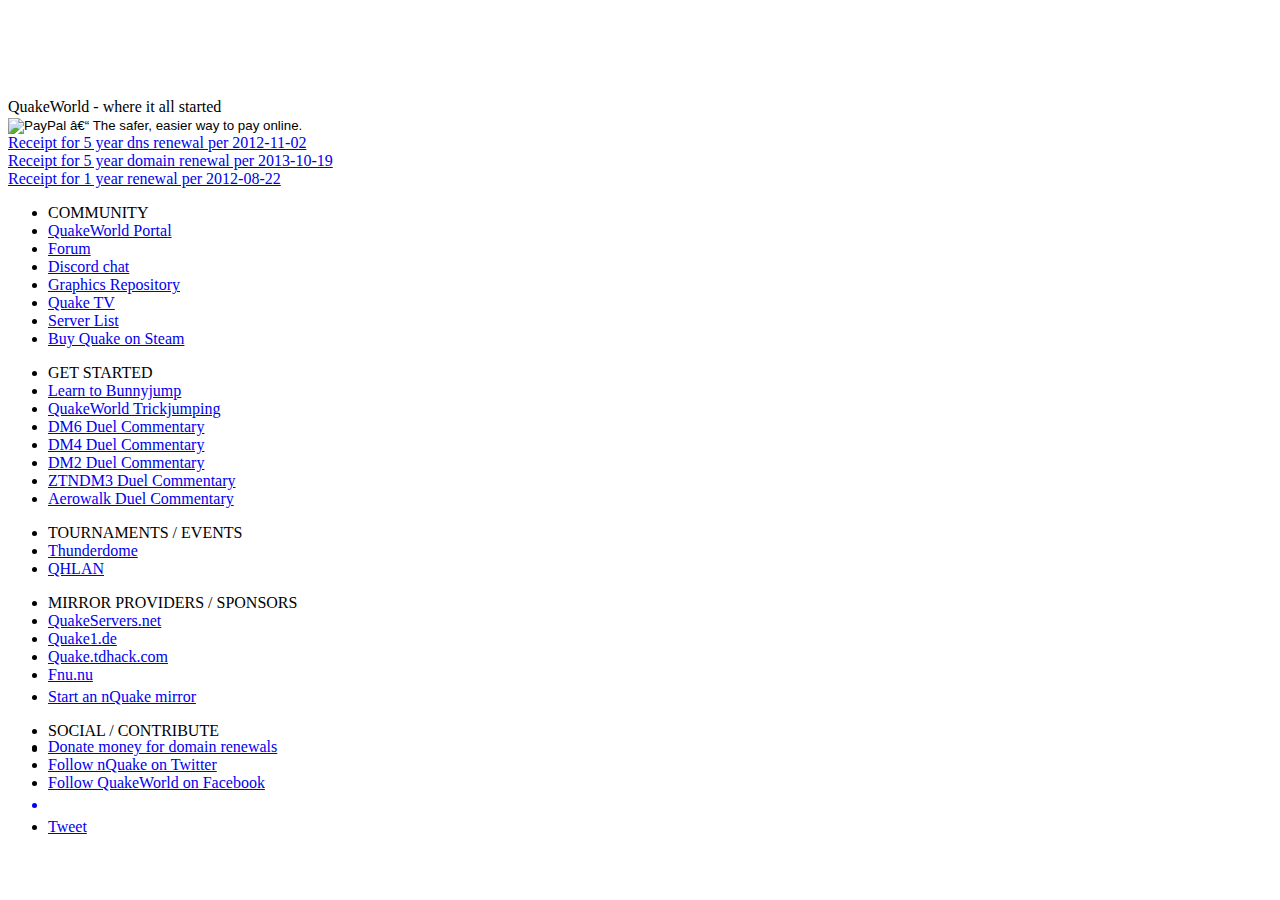
==== donate.html @ c386e333 "Switch resources that use // explicitly to HTTPS (this way the site also works locally)" ====
<!doctype html>
<html xmlns:fb="http://www.facebook.com/2008/fbml">
<head>
<meta charset="iso-8859-1">
<meta http-equiv="X-UA-Compatible" content="IE=edge,chrome=1">
<title>nQuake</title>
<meta property="og:title" content="nQuake"/>
<meta property="og:type" content="website"/>
<meta property="og:image" content="http://www.nquake.com/images/fb-logo.png"/>
<meta property="og:url" content="http://nquake.com/"/>
<meta property="og:site_name" content="nQuake"/>
<meta property="og:description" content="Interested in QuakeWorld? nQuake is a QuakeWorld package that simplifies the downloading and installing of QuakeWorld for both beginners and experienced players."/>
<meta name="description" content="Interested in QuakeWorld? nQuake is a QuakeWorld package that simplifies the downloading and installing of QuakeWorld for both beginners and experienced players.">
<meta name="author" content="Empezar">
<link rel="shortcut icon" href="favicon.ico">
<link rel="stylesheet" href="style.css">
<link rel="stylesheet" href="bootstrap/css/bootstrap.min.css">
<link rel="stylesheet" href="colorbox.css">
<link href='https://fonts.googleapis.com/css?family=Open+Sans+Condensed:700' rel='stylesheet' type='text/css'>
<link href='https://fonts.googleapis.com/css?family=Playball' rel='stylesheet' type='text/css'>
<link rel="stylesheet" type="text/css" href="://network.quakeworld.nu/bar/style.css" media="screen" />
<script src="https://ajax.googleapis.com/ajax/libs/jquery/1.7/jquery.min.js"></script>
<script src="jquery.colorbox-min.js"></script>
<script src="bootstrap/js/bootstrap.min.js"></script>
<script src="js.js"></script>
<script src="yt.js"></script>
</head>
<body>
<div id="fb-root"></div>
<script>(function(d, s, id) {
  var js, fjs = d.getElementsByTagName(s)[0];
  if (d.getElementById(id)) return;
  js = d.createElement(s); js.id = id;
  js.src = "https://connect.facebook.net/sv_SE/all.js#xfbml=1&appId=186457941398400";
  fjs.parentNode.insertBefore(js, fjs);
}(document, 'script', 'facebook-jssdk'));</script>

<div id="qwnetwork">
	<div id="qwnet_content">
		<a href="http://nquake.com/" title="nQuake - Download QuakeWorld today!" id="qwnet_nquake" class="qwnet_current"></a>
		<a href="http://ezquake.sourceforge.net/" title="ezQuake - The best QW client" id="qwnet_ezquake"></a>
		<div class="qwnet_separator">&nbsp;</div>
		<a href="http://www.quakeworld.nu/" title="QuakeWorld.nu - Your portal to everything Quake" id="qwnet_qwnu"></a>
		<a href="http://www.quakeworld.nu/forum/" title="QW.nu Forum - Discuss anything QW-related" id="qwnet_forums"></a>
		<a href="http://qwdrama.quakeworld.nu/" title="qwdrama - News, tutorials, interviews, drama and more" id="qwnet_qwdrama"></a>
		<div class="qwnet_separator">&nbsp;</div>
		<a href="http://showdown.site90.com/?sid=4" title="SD - ShowDown Duel Tournament" id="qwnet_sd"></a>
		<a href="http://eql.quakeworld.nu/" title="EQL - European Quake Ladder" id="qwnet_eql"></a>
		<a href="http://ownage.qwscene.net/?sid=6" title="Ownage Season 3 - Duel tournament" id="qwnet_ownage"></a>
		<div class="qwnet_separator">&nbsp;</div>
		<a href="http://wiki.quakeworld.nu/" title="QuakeWorld Wiki - The open QW encyclopedia" id="qwnet_wiki"></a>
		<a href="http://www.quakeservers.net/quakeworld/servers/pl=1/so=8/" title="QuakeServers.net - QW server listings and info" id="qwnet_quakeservers"></a>
		<a href="http://stats.quakeworld.nu/" title="QuakeWorld Statistics - QW statistics, ranking systems and more." id="qwnet_stats"></a>
		<a href="http://qtv.quakeworld.nu/" title="QuakeTV - Watch QW now!" id="qwnet_qtv"></a>
		<a href="http://goldrush.quakeworld.nu/" title="Goldrush - QuakeWorld betting" id="qwnet_goldrush"></a>
		<div class="qwnet_separator">&nbsp;</div>
		<a href="http://www.challenge-tv.com/index.php?mode=demos&game=2" title="Challenge-TV - Download QW demos" id="qwnet_chtv"></a>
		<a href="http://videos.quakeworld.nu/" title="QuakeWorld.nu Videos - Watch QW videos, interviews and more" id="qwnet_videos"></a>
		<a href="http://gfx.quakeworld.nu/" title="QuakeWorld GFX - Download custom graphics" id="qwnet_gfx"></a>
		<div id="qwnet_clearer">&nbsp;</div>
	</div>
</div>

<div id="page">
	<header></header>
	<div id="slogan"><span>QuakeWorld - where it all started</span></div>
	<noscript>
		<div style="margin:0 auto; width:200px;margin-top: 20px;margin-bottom: 20px;">No trailer without javascript.</div>
	</noscript>
	<div id="donate-container" >
		<form action="https://www.paypal.com/cgi-bin/webscr" method="post" target="_top">
		<input type="hidden" name="cmd" value="_s-xclick">
		<input type="hidden" name="hosted_button_id" value="NAVT5P2NJRFHU">
		<input type="image" src="https://www.paypal.com/en_US/i/btn/btn_donateCC_LG_global.gif" border="0" name="submit" alt="PayPal – The safer, easier way to pay online.">
		<img alt="" border="0" src="https://www.paypalobjects.com/en_US/i/scr/pixel.gif" width="1" height="1">
		</form>
		<li><a href="images/receipt-dns-2013-11-02-5-years.png">Receipt for 5 year dns renewal per 2012-11-02</a></li>
		<li><a href="images/receipt-domain-2013-10-19-5-years.png">Receipt for 5 year domain renewal per 2013-10-19</a></li>
		<li><a href="images/receipt-2012-08-22-1-year.png">Receipt for 1 year renewal per 2012-08-22</a></li>
	</div>
	<footer>
		<div class="footer-col">
			<ul>
				<li class="header">COMMUNITY</li>
				<li><span class="important_link"><a href="http://www.quakeworld.nu/" title="Connecting everything QuakeWorld">QuakeWorld Portal</a></span></li>
				<li><span class="important_link"><a href="http://www.quakeworld.nu/forum/" title="Discuss with other Quakers">Forum</a></span></li>
				<li><span class="important_link"><a href="http://discord.quake.world" title="Find an opponent or ask for help" class="important_link">Discord chat</a></span></li>
				<li><a href="http://gfx.quakeworld.nu/" title="Customize your Quake">Graphics Repository</a></li>
				<li><a href="http://qtv.quakeworld.nu/" title="Look at other people playing">Quake TV</a></li>
				<li><a href="http://www.quakeservers.net/quakeworld/servers/t=ffa/so=8/" title="Find a server to play on">Server List</a></li>
				<li><span class="important_link"><a href="http://www.steamgames.com/v/index.php?area=game&AppId=2310" title="A cheap way of saying thanks to Id Software and to enjoy the full game">Buy Quake on Steam</a></li>
			</ul>
		</div>
		<div class="footer-col">
			<ul>
				<li class="header">GET STARTED</li>
				<li><a href="http://www.youtube.com/watch?v=v6jm9iGW2Co" ytid="v6jm9iGW2Co" class="popup" title="Bunnyjumping is a fundamental QuakeWorld skill">Learn to Bunnyjump</a></li>
				<li><a href="http://www.youtube.com/watch?v=Iz5wlNJpD1g" ytid="Iz5wlNJpD1g" class="popup" title="Shows most trick jumps on the usual QuakeWorld maps">QuakeWorld Trickjumping</a></li>
				<li><a href="http://www.youtube.com/watch?v=HI9mCbu5HZs" ytid="HI9mCbu5HZs" class="popup" title="Get a deeper understanding for duel tactics on DM6">DM6 Duel Commentary</a></li>
				<li><a href="http://www.youtube.com/watch?v=_JRvmisbtmg" ytid="_JRvmisbtmg" class="popup" title="Get a deeper understanding for duel tactics on DM4">DM4 Duel Commentary</a></li>
				<li><a href="http://www.youtube.com/watch?v=41GzHQigSOM" ytid="41GzHQigSOM" class="popup" title="Get a deeper understanding for duel tactics on DM2">DM2 Duel Commentary</a></li>
				<li><a href="http://www.youtube.com/watch?v=s6GV8mTP3xU" ytid="s6GV8mTP3xU" class="popup" title="Get a deeper understanding for duel tactics on ZTNDM3">ZTNDM3 Duel Commentary</a></li>
				<li><a href="http://www.youtube.com/watch?v=GB7q3Q2zgFc" ytid="GB7q3Q2zgFc" class="popup" title="Get a deeper understanding for duel tactics on Aerowalk">Aerowalk Duel Commentary</a></li>
			</ul>
		</div>
		<div class="footer-col">
			<ul>
				<li class="header">TOURNAMENTS / EVENTS</li>
				<li><a href="http://www.quakephil.com/thunderdome" title="Thunderdome Tournament (1on1)">Thunderdome</a></li>
				<li><a href="http://www.qhlan.org" title="QHLAN - QuakeWorld LAN in Stockholm, Sweden">QHLAN</a></li>
			</ul>
		</div>
		<div class="footer-col">
			<ul>
				<li class="header">MIRROR PROVIDERS / SPONSORS</li>
				<li><a href="http://www.quakeservers.net/" title="QuakeServers.net is a mirror provider for nQuake">QuakeServers.net</a></li>
				<li><a href="http://www.quake1.de/" title="Quake1.de is a mirror provider for nQuake">Quake1.de</a></li>
				<li><a href="http://quake.tdhack.com/" title="Quake.tdhack.com is a mirror provider for nQuake">Quake.tdhack.com</a></li>
				<li><a href="http://fnu.nu/" title="Fnu.nu is the mother mirror of nQuake">Fnu.nu</a></li>
				<li style="margin-top: 4px;"><span class="important_link"><a href="https://github.com/nQuake/nquake.github.io/wiki/How-to-host-an-nQuake-mirror" title="Any help is appreciated!">Start an nQuake mirror</a></span></li>
			</ul>
		</div>
		<div class="footer-col">
			<ul>
				<li class="header">SOCIAL / CONTRIBUTE</li>
				<li>&nbsp;</li>
				<li style="margin-top: -20px;"><a href="donate.html" target="_blank">Donate money for domain renewals</li>
				<li><a href="http://www.twitter.com/nquakeworld" target="_blank">Follow nQuake on Twitter</li>
				<li><a href="http://www.facebook.com/quakeworld" target="_blank">Follow QuakeWorld on Facebook</li>
				<li style="margin-top: 4px;"><div class="fb-like" data-href="http://www.facebook.com/quakeworld" data-send="false" data-layout="button_count" data-width="90" data-show-faces="false" data-colorscheme="dark"></div></li>
				<li style="margin-top: 4px;"><a href="https://twitter.com/share" class="twitter-share-button" data-url="www.nquake.com" data-text="Check out nQuake, the simplest way to start playing QuakeWorld!" data-hashtags="gaming">Tweet</a>
<script>!function(d,s,id){var js,fjs=d.getElementsByTagName(s)[0];if(!d.getElementById(id)){js=d.createElement(s);js.id=id;js.src="https://platform.twitter.com/widgets.js";fjs.parentNode.insertBefore(js,fjs);}}(document,"script","twitter-wjs");</script></li>
			</ul>
		</div>
	</footer>
	<img src="images/play_hover.png" alt="" class="hidden" />
	<img src="images/play_click.png" alt="" class="hidden" />
</div>

<script type="text/javascript">

  var _gaq = _gaq || [];
  _gaq.push(['_setAccount', 'UA-2568169-1']);
  _gaq.push(['_trackPageview']);

  (function() {
    var ga = document.createElement('script'); ga.type = 'text/javascript'; ga.async = true;
    ga.src = ('https:' == document.location.protocol ? 'https://ssl' : 'http://www') + '.google-analytics.com/ga.js';
    var s = document.getElementsByTagName('script')[0]; s.parentNode.insertBefore(ga, s);
  })();

</script>

</body>
</html>
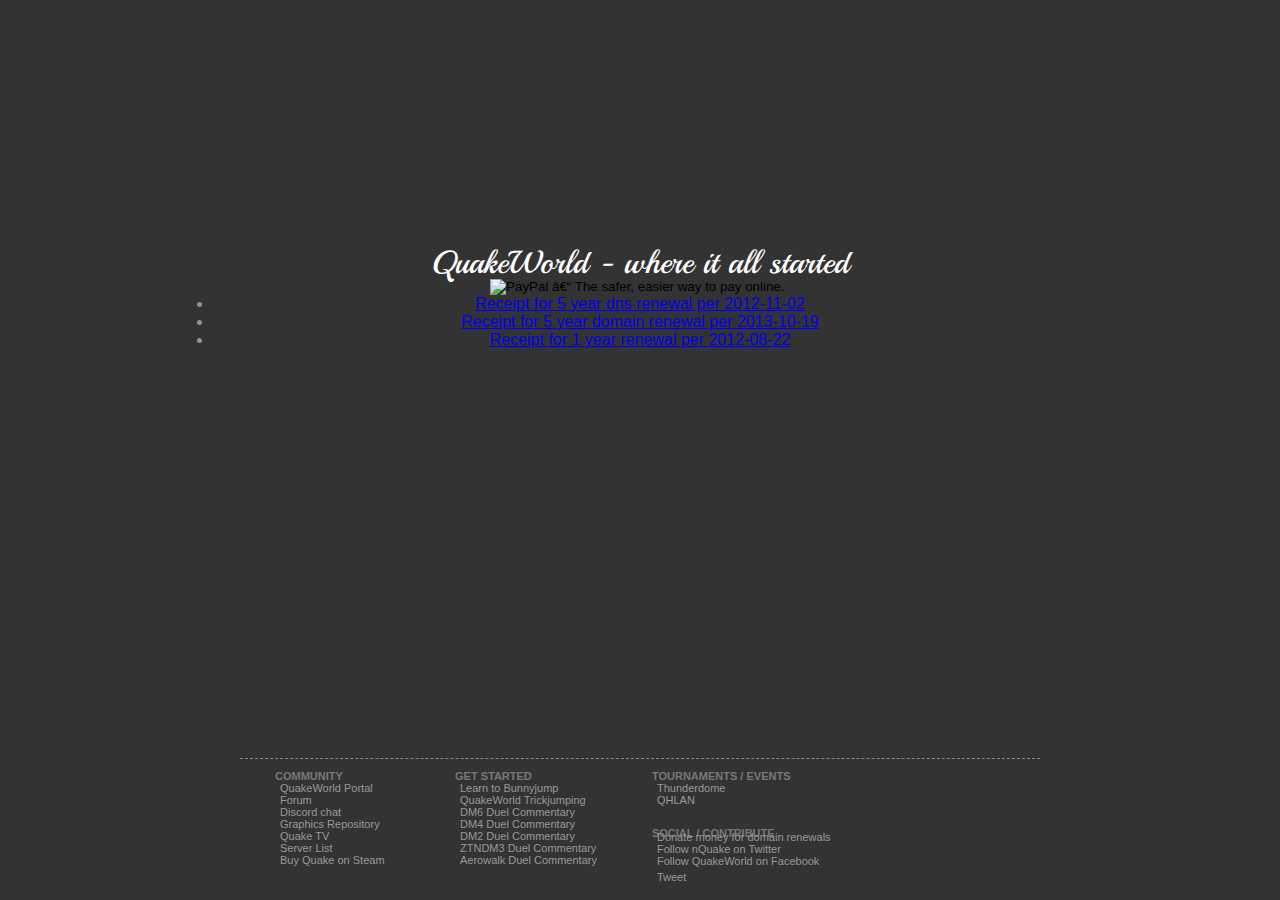
==== commit 451a72a0: "Remove mirror column in footer Not relevant anymore since distfiles are now hosted on Github." ====
--- a/donate.html
+++ b/donate.html
@@ -112,16 +112,6 @@
 		</div>
 		<div class="footer-col">
 			<ul>
-				<li class="header">MIRROR PROVIDERS / SPONSORS</li>
-				<li><a href="http://www.quakeservers.net/" title="QuakeServers.net is a mirror provider for nQuake">QuakeServers.net</a></li>
-				<li><a href="http://www.quake1.de/" title="Quake1.de is a mirror provider for nQuake">Quake1.de</a></li>
-				<li><a href="http://quake.tdhack.com/" title="Quake.tdhack.com is a mirror provider for nQuake">Quake.tdhack.com</a></li>
-				<li><a href="http://fnu.nu/" title="Fnu.nu is the mother mirror of nQuake">Fnu.nu</a></li>
-				<li style="margin-top: 4px;"><span class="important_link"><a href="https://github.com/nQuake/nquake.github.io/wiki/How-to-host-an-nQuake-mirror" title="Any help is appreciated!">Start an nQuake mirror</a></span></li>
-			</ul>
-		</div>
-		<div class="footer-col">
-			<ul>
 				<li class="header">SOCIAL / CONTRIBUTE</li>
 				<li>&nbsp;</li>
 				<li style="margin-top: -20px;"><a href="donate.html" target="_blank">Donate money for domain renewals</li>
--- a/style.css
+++ b/style.css
@@ -0,0 +1,197 @@
+body
+{
+  font-family: "lucida grande", "Segoe UI", arial, verdana, "lucida sans unicode", tahoma, sans-serif;
+  color:#959595;
+  background: #333 url(images/background.png) repeat top center;
+  margin: 0px;
+}
+
+#page
+{
+  padding-top: 10px;
+  text-align: center;
+}
+
+header
+{
+	background: transparent url(images/logo.png) no-repeat top left;
+	height: 138px;
+	width: 333px;
+	margin: 0 auto;
+}
+
+.line
+{
+	background: transparent url(images/line.png) no-repeat top left;
+	height: 1px;
+	width: 587px;
+    margin: 0 auto;
+}
+
+#slogan
+{
+	font-family: 'Playball', cursive;
+	color: #fff;
+	margin: 0 auto;
+	width: 720px;
+	font-size: 2em;
+	text-align: center;
+	margin-top: 5px;
+	margin-bottom: -12px;
+	min-height: 45px;
+	display: block;
+}
+
+#donate-container
+{
+	width: 854px;
+	height: 480px;
+	margin: 0 auto;
+	text-align: center;
+	border: 1px solid transparent;
+}
+
+#video-container
+{
+	width: 854px;
+	height: 480px;
+	margin: 0 auto;
+	text-align: center;
+	border: 1px solid transparent;
+	display: none;
+}
+
+#video
+{
+	margin-top: 80px;
+	width: 854px;
+	height: 0px;
+	margin: 0 auto;
+	text-align: center;
+	border: 1px solid transparent;
+	overflow: hidden;
+}
+
+#play-button-container
+{
+	width: 254px;
+	height: 254px;
+	cursor: pointer;
+	margin: 0 auto;
+	margin-top: 80px;
+}
+.play-button-normal
+{
+	background: transparent url(images/play.png) no-repeat top center;
+}
+.play-button-hover
+{
+	background: transparent url(images/play_hover.png) no-repeat top center;
+}
+
+.play-button-click
+{
+	background: transparent url(images/play_click.png) no-repeat top center;
+}
+#play-text
+{
+	font-family: 'Open Sans Condensed', sans-serif;
+	font-size: 1.5em;
+	color: #fff;
+	margin: 0 auto;
+	margin-top: 30px;
+	width: 150px;
+	text-align: center;
+}
+
+#download
+{
+	/* width: 325px; */
+	display: inline-block;
+	width: auto;
+	text-align: center;
+	margin: 1em auto 0 auto;
+}
+
+#below_download
+{
+	font-family: "lucida grande", "Segoe UI", arial, verdana, "lucida sans unicode", tahoma, sans-serif;
+	font-size: 9pt;
+	height: 10px;
+	width: 299px;
+	margin: 0 auto;
+	text-align: center;
+	margin-top: 0px;
+}
+
+#below_download a
+{
+	color: #FFD930;
+}
+
+footer
+{
+	border-top: 1px dashed #888;
+	width: 800px;
+	margin: 0 auto;
+	margin-top: 0px;
+	text-align: left;
+}
+
+footer a
+{
+	color: #999;
+	text-decoration: none;
+}
+
+footer a:hover
+{
+	color:#888;
+}
+
+.footer-col
+{
+	font-family: "lucida grande", "Segoe UI", arial, verdana, "lucida sans unicode", tahoma, sans-serif;
+	font-size: 8pt;
+	float: left;
+	min-width: 160px;
+	margin: 0px 20px 0px 0px;
+}
+
+.footer-col ul li
+{
+	list-style: none;
+	font-size: 11px;
+	padding: 0;
+}
+.footer-col ul li.header
+{
+	font-weight: bold;
+	color: #787878;
+	margin-left: -5px;
+}
+
+.hidden
+{
+	display: none;
+}
+a.btn {
+	text-decoration: none;
+	color: black;
+	margin: 0 auto;
+	margin-right: 5px;
+	width: 130px;
+}
+a.btn:hover {
+	color: black;
+}
+.btn>.i {
+	line-height: 0;
+	margin-top: 6px;
+}
+.left {
+	float: left;
+}
+.clearer {
+	clear: both;
+}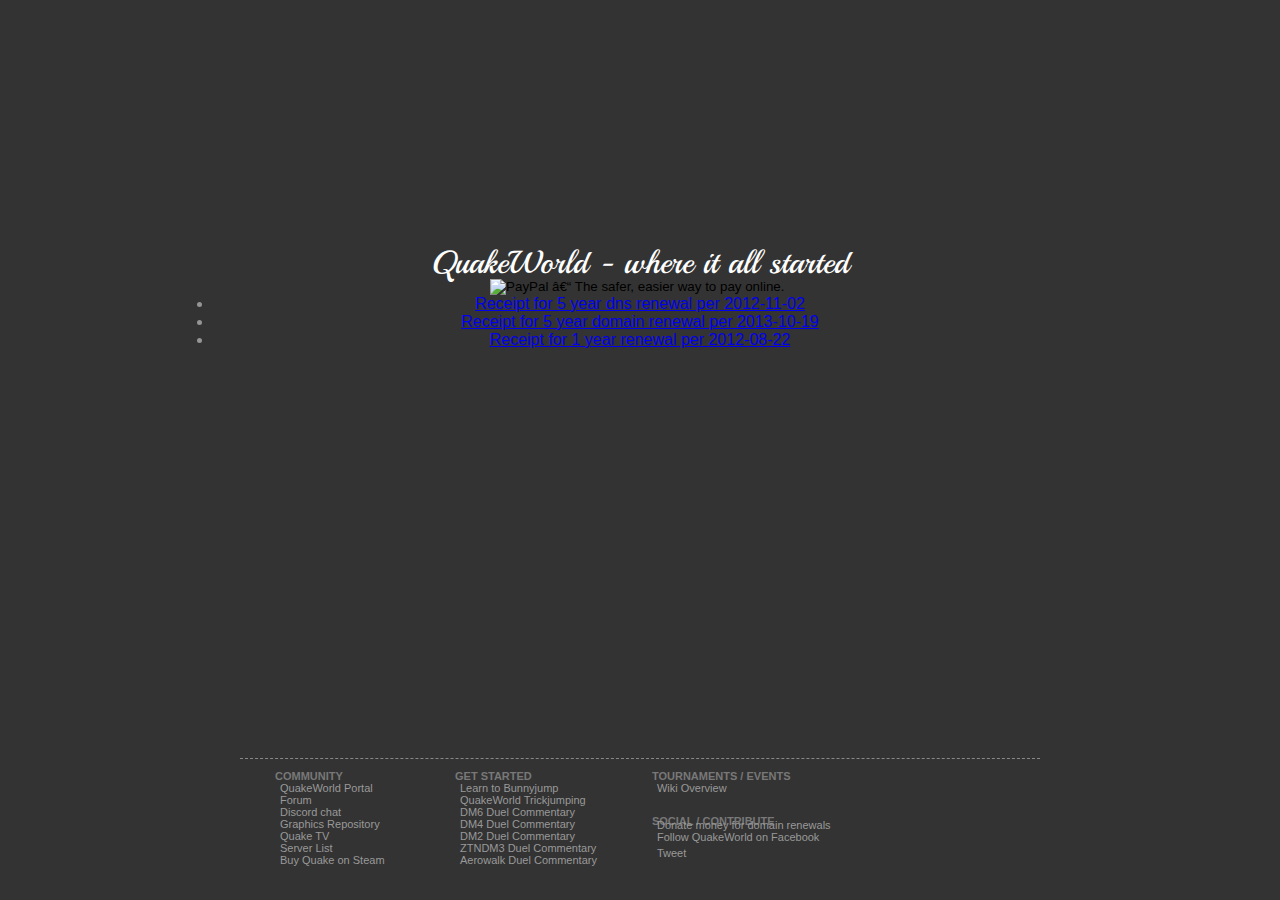
==== commit f47327e7: "Make donation page footer look same as main footer" ====
--- a/donate.html
+++ b/donate.html
@@ -106,8 +106,7 @@
 		<div class="footer-col">
 			<ul>
 				<li class="header">TOURNAMENTS / EVENTS</li>
-				<li><a href="http://www.quakephil.com/thunderdome" title="Thunderdome Tournament (1on1)">Thunderdome</a></li>
-				<li><a href="http://www.qhlan.org" title="QHLAN - QuakeWorld LAN in Stockholm, Sweden">QHLAN</a></li>
+				<li><a href="https://www.quakeworld.nu/wiki/Overview" title="Wiki Overview">Wiki Overview</a></li>
 			</ul>
 		</div>
 		<div class="footer-col">
@@ -115,7 +114,6 @@
 				<li class="header">SOCIAL / CONTRIBUTE</li>
 				<li>&nbsp;</li>
 				<li style="margin-top: -20px;"><a href="donate.html" target="_blank">Donate money for domain renewals</li>
-				<li><a href="http://www.twitter.com/nquakeworld" target="_blank">Follow nQuake on Twitter</li>
 				<li><a href="http://www.facebook.com/quakeworld" target="_blank">Follow QuakeWorld on Facebook</li>
 				<li style="margin-top: 4px;"><div class="fb-like" data-href="http://www.facebook.com/quakeworld" data-send="false" data-layout="button_count" data-width="90" data-show-faces="false" data-colorscheme="dark"></div></li>
 				<li style="margin-top: 4px;"><a href="https://twitter.com/share" class="twitter-share-button" data-url="www.nquake.com" data-text="Check out nQuake, the simplest way to start playing QuakeWorld!" data-hashtags="gaming">Tweet</a>
